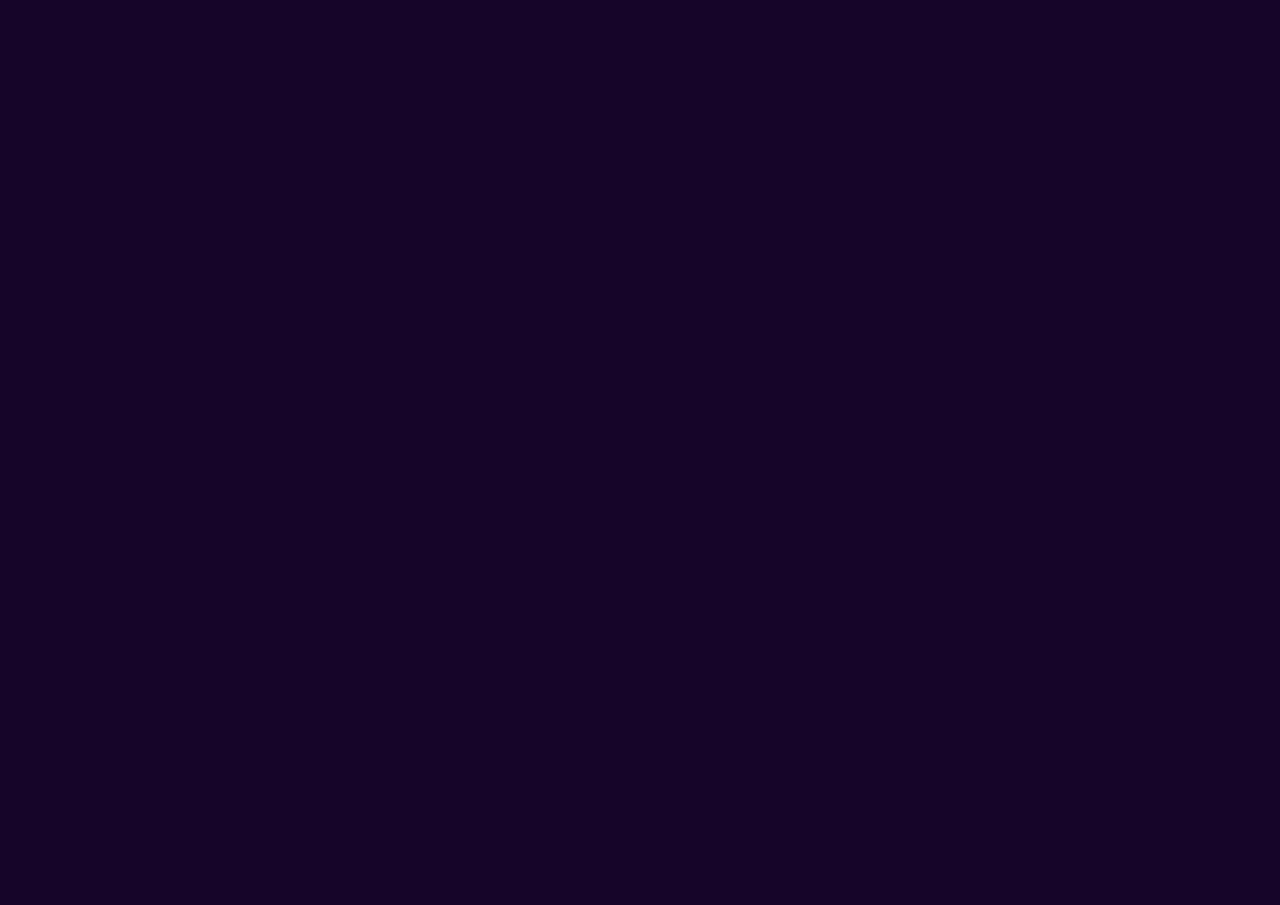
==== codigo/index.html @ 7bdf1fe5 "Add essay, delete unused files" ====
<doctype html>
<html>
<head>
<title> FCG 2021 - TP5</title>

<meta content="text/html;charset=utf-8" http-equiv="Content-Type">
<meta content="utf-8" http-equiv="encoding">

<!-- estilo-->
<link href="style.css" rel="stylesheet">

<!-- Util -->
<script type="text/javascript" id="includedscript" src="util/math.js"></script> 

<!-- Input -->
<script type="text/javascript" id="includedscript" src="input/inputMap.js"></script>
<script type="text/javascript" id="includedscript" src="input/input.js"></script>

<!-- Rendering -->
<script type="text/javascript" id="includedscript" src="rendering/render.js"></script>
<script type="text/javascript" id="includedscript" src="rendering/textures.js"></script>
<script type="text/javascript" id="includedscript" src="rendering/shaders/plainShader.js"></script>
<script type="text/javascript" id="includedscript" src="rendering/shaders/interiorShader.js"></script>
<script type="text/javascript" id="includedscript" src="rendering/shaders/noTexturesShader.js"></script>
<script type="text/javascript" id="includedscript" src="rendering/shaders.js"></script>

<!-- Game -->
<script type="text/javascript" id="includedscript" src="game/menu.js"></script>
<script type="text/javascript" id="includedscript" src="game/player.js"></script>
<script type="text/javascript" id="includedscript" src="game/building.js"></script>
<script type="text/javascript" id="includedscript" src="game/game.js"></script>

<!-- Engine -->
<script type="text/javascript" id="includedscript" src="engine.js"></script> 


</head>
<body onresize="WindowResize()">
    <!-- canvas (WebGL)-->
    <div id="canvas-div">
        <canvas id="canvas"></canvas>
    </div>

</body>
</html>
---- codigo/style.css ----
html {
	color: white;
	background-color: rgb(22, 5, 41);
	font-family: 'Courier New';
	overflow: hidden;
}
body {
	padding: 0;
	margin: 0;
}
input[type=checkbox], label {
	cursor: hand;
}
input[type=range] {
	width: 100%;
}
#canvas {
	display: block;
	position: absolute;
	top:  0;
	left: 0;
	width:  100%;
	height: 100%;
}
#canvas-div {
	position: relative;
}
#controls-div {
	vertical-align: top;
	background-color: rgb(58, 3, 80);
	overflow: auto;
}
#controls {
	padding: 1em;
}
.control-group {
	position: relative;
	max-width: 12em;
}
.control {
	padding: 0.2em;
}
#lightcontrol {
	width:  12em;
	height: 12em;
	background-color: rgb(58, 3, 80);
	outline: 1px solid white;
	outline-offset: -1px;
}
#lightcontrol-label {
	position: absolute;
	top: 0.2em;
	left: 0.2em;
	pointer-events: none;
}
#shininess-label {
	float: left;
}
#shininess-value {
	float: right;
	text-align: right;
	width: 4em;
}
@media (orientation: landscape) {
	#canvas-div {
		display: inline-block;
		/*width:  calc(100% - 14em);*/
		width: 100%;
		height: 100%;
	}
	#controls-div {
		display: inline-block;
		width:   14em;
		height: 100%;
	}
	.control-group {
		margin-top: 1em;
		overflow: hidden;
	}
	#texture-img {
		width: 100%;
		height: auto;
	}
}
@media (orientation: portrait) {
	#canvas-div {
		width:  100%;
		height: calc(100% - 14em);
	}
	#controls-div {
		width:  100%;
		height: 14em;
	}
	.control-group {
		display: inline-block;
		vertical-align: top;
		margin-left: 2em;
	}
	#texture-img {
		width: auto;
		height: calc( 100% - 2em );
	}
}
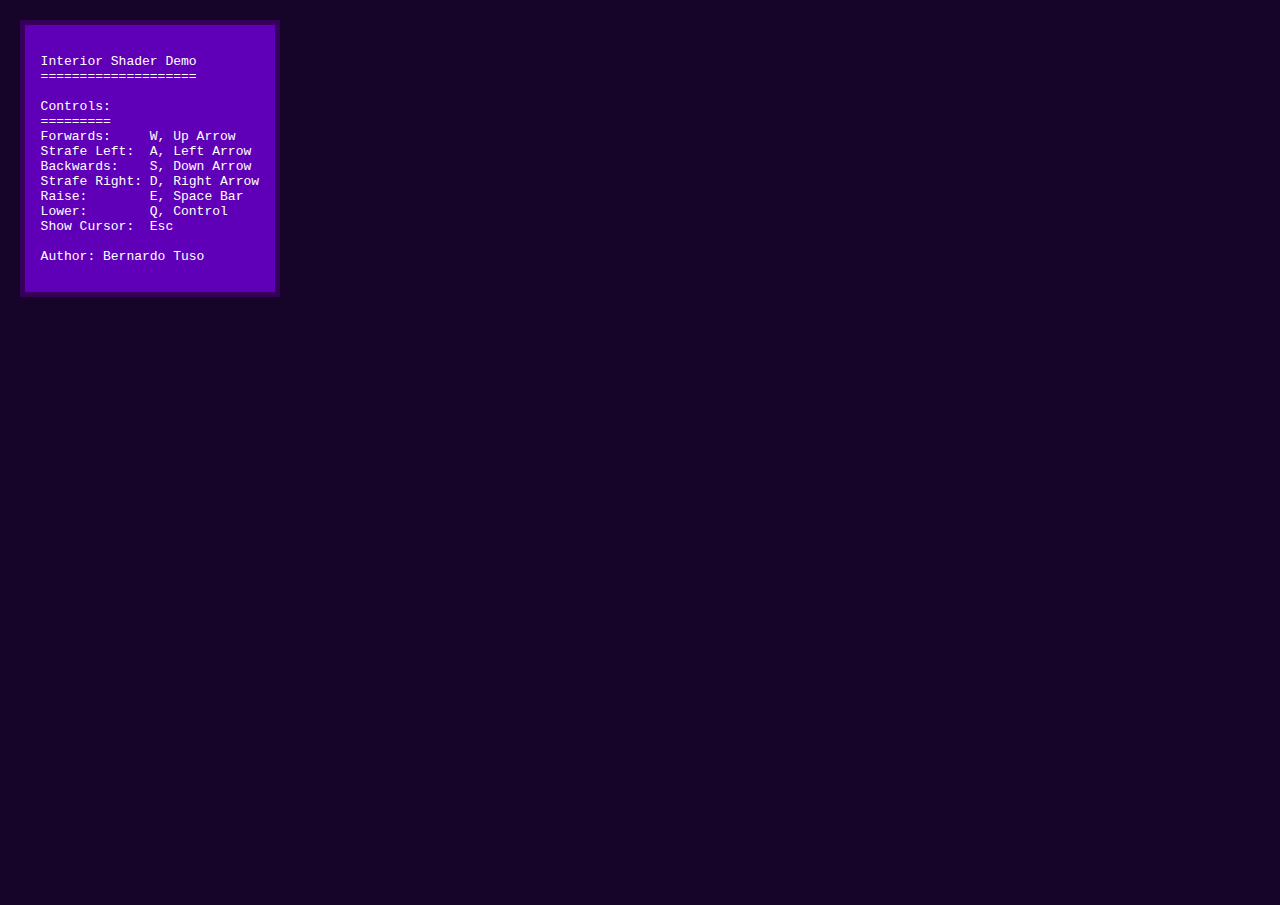
==== commit d20a0e43: "Add controls text" ====
--- a/codigo/index.html
+++ b/codigo/index.html
@@ -39,6 +39,26 @@
     <!-- canvas (WebGL)-->
     <div id="canvas-div">
         <canvas id="canvas"></canvas>
+        <div id="overlay">
+            <div>
+                <p>
+                    Interior Shader Demo<br>
+                    ====================<br>
+                    <br>
+                    Controls:<br>
+                    =========<br>
+                    Forwards: &nbsp;&nbsp;&nbsp;&nbsp;W, Up Arrow<br>
+                    Strafe Left:&nbsp; A, Left Arrow<br>
+                    Backwards: &nbsp;&nbsp; S, Down Arrow<br>
+                    Strafe Right: D, Right Arrow<br>
+                    Raise: &nbsp;&nbsp;&nbsp;&nbsp;&nbsp;&nbsp; E, Space Bar<br>
+                    Lower: &nbsp;&nbsp;&nbsp;&nbsp;&nbsp;&nbsp; Q, Control<br>
+                    Show Cursor:&nbsp; Esc<br>
+                    <br>
+                    Author: Bernardo Tuso
+                </p>
+            </div>
+          </div>
     </div>
 
 </body>
--- a/codigo/style.css
+++ b/codigo/style.css
@@ -8,12 +8,7 @@
 	padding: 0;
 	margin: 0;
 }
-input[type=checkbox], label {
-	cursor: hand;
-}
-input[type=range] {
-	width: 100%;
-}
+
 #canvas {
 	display: block;
 	position: absolute;
@@ -25,42 +20,17 @@
 #canvas-div {
 	position: relative;
 }
-#controls-div {
-	vertical-align: top;
-	background-color: rgb(58, 3, 80);
-	overflow: auto;
-}
-#controls {
-	padding: 1em;
-}
-.control-group {
-	position: relative;
-	max-width: 12em;
-}
-.control {
-	padding: 0.2em;
-}
-#lightcontrol {
-	width:  12em;
-	height: 12em;
-	background-color: rgb(58, 3, 80);
-	outline: 1px solid white;
-	outline-offset: -1px;
-}
-#lightcontrol-label {
+
+#overlay {
 	position: absolute;
-	top: 0.2em;
-	left: 0.2em;
-	pointer-events: none;
-}
-#shininess-label {
-	float: left;
-}
-#shininess-value {
-	float: right;
-	text-align: right;
-	width: 4em;
-}
+	left: 20px;
+	top: 20px;
+	background-color: rgb(95, 0, 184);
+	font-family: monospace;
+	padding: 1.2em;
+	border: 5px solid rgb(54, 0, 90);
+  }
+
 @media (orientation: landscape) {
 	#canvas-div {
 		display: inline-block;
@@ -68,36 +38,12 @@
 		width: 100%;
 		height: 100%;
 	}
-	#controls-div {
-		display: inline-block;
-		width:   14em;
-		height: 100%;
-	}
-	.control-group {
-		margin-top: 1em;
-		overflow: hidden;
-	}
-	#texture-img {
-		width: 100%;
-		height: auto;
-	}
+
 }
 @media (orientation: portrait) {
 	#canvas-div {
 		width:  100%;
 		height: calc(100% - 14em);
 	}
-	#controls-div {
-		width:  100%;
-		height: 14em;
-	}
-	.control-group {
-		display: inline-block;
-		vertical-align: top;
-		margin-left: 2em;
-	}
-	#texture-img {
-		width: auto;
-		height: calc( 100% - 2em );
-	}
+
 }